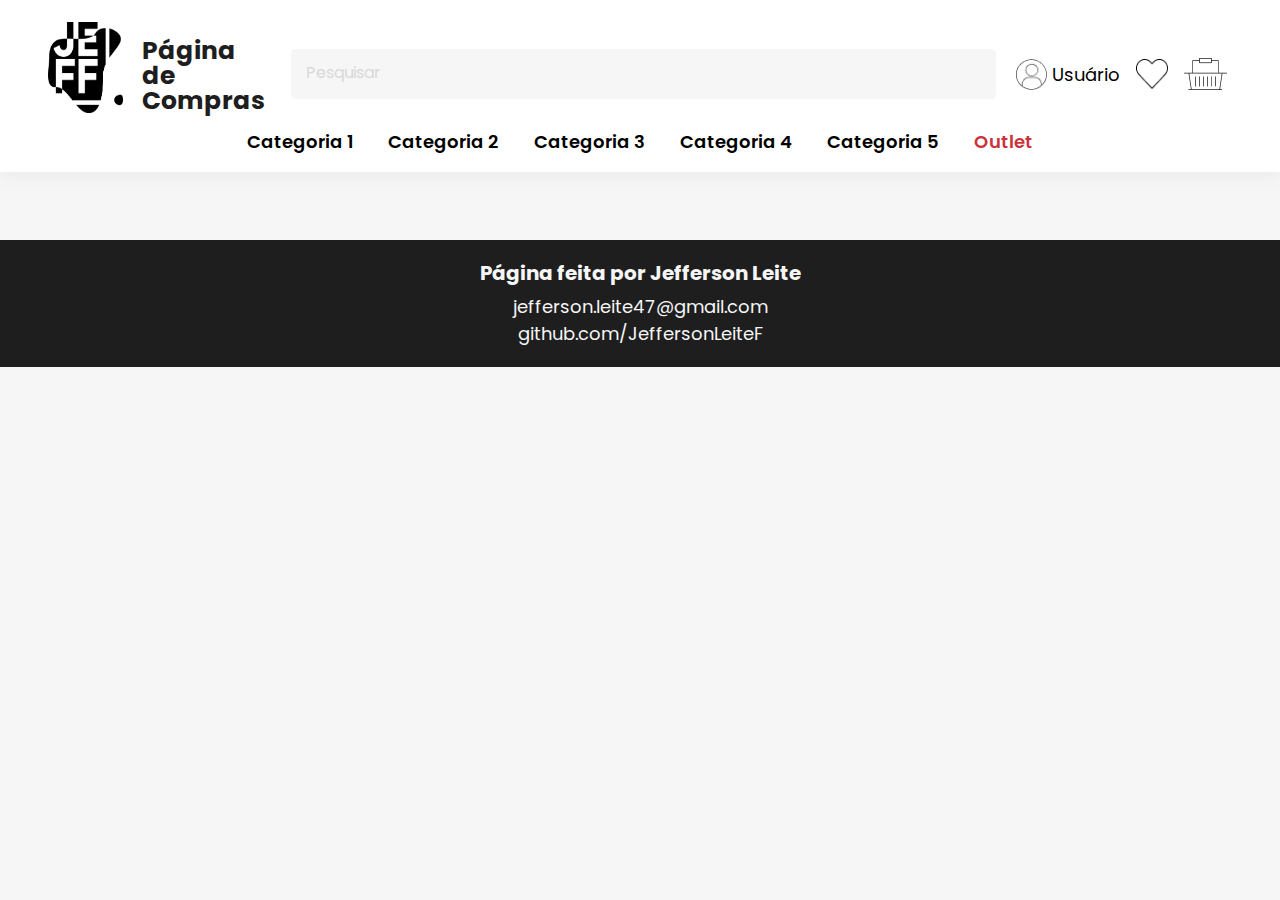
==== category-page.html @ 9fcb1c27 "Create category-page.html" ====
<!DOCTYPE html>
<html lang="pt-br">
<head>
    <meta charset="utf-8">
    <meta name="viewport" content="width=device-width, initial-scale=1, maximum-scale=1.0">
    <link rel="stylesheet" type="text/css" href="style.css">
    <style>@import url('https://fonts.googleapis.com/css2?family=Poppins:display=swap');</style>
    <title>Projeto 2 - Ecommerce</title>
</head>
<body>
    <header>
        <div class="header-content">
            <div class="Logo-Group">
                <img id="Logo" src="img/Logo Preta.png" alt="Logo Jeff" >
                <h1 id="Logo-txt">Página de Compras</h1>
            </div>
            <button id="Menu-Mobile">Menu
                <span id="Hamburger"></span>
            </button>
            <input type="text" id="Searchbar" placeholder="Pesquisar">
            <div class="header-content-right">
                <img src="img/user.png" alt="ícone usuário" id="User">
                <p id="User-txt">Usuário</p>        
                <img src="img/Favoritos.png" alt="ícone favoritos" id="Fav">
                <img src="img/Sacola.png" alt="ícone sacola" id="Sacola">
            </div>
        </div>
        <div class="nav-categorias">
            <nav id="nav">
                <ul>
                <li><a href="#" class="nav-item">Categoria 1</a></li>
                <li><a href="#" class="nav-item">Categoria 2</a></li>
                <li><a href="#" class="nav-item">Categoria 3</a></li>
                <li><a href="#" class="nav-item">Categoria 4</a></li>
                <li><a href="#" class="nav-item">Categoria 5</a></li>
                <li><a href="#" class="nav-item" id="outlet">Outlet</a></li>
                </ul>
            </nav>

        </div>
    </header>

    <!-- Footer -->
<section class="Footer-Container">
    <h2 class="Footer-Tittle">Página feita por Jefferson Leite</h2>
    <h3>jefferson.leite47@gmail.com</h3>
    <h3>github.com/JeffersonLeiteF</h3>
</section>
</body>
</html>
---- style.css ----
*{
    margin: 0;
    padding: 0;
    border: 0;
    font-family: 'Poppins', sans-serif;
}
html{
    font-size: 62.5%;
    scroll-behavior: smooth;
    background-color: #f6f6f6;
}
/* Header */
header{
    top: 0;
    width: 100%;
    background: #FFFFFF;
    box-shadow: 0px 4px 19px #0000000d;
    position: sticky;
    padding-bottom: 2px;
    z-index: 99999;
}
/* Header Principal */
.header-content{
    align-items: center;
    display: flex;
    justify-content: center;
}
.Logo-Group{
    display: flex;
    position: relative;
    cursor: pointer;
    width: 100%;
    max-width: 224px;
    margin-top: 22px;
    margin-left: 15px;
}
#Logo{
    position: relative;
    cursor: pointer;
    width: 100%;
    max-width: 75px;
}
#Logo-txt{
    position: relative;
    cursor: pointer;
    width: 100%;
    max-width: 130px;
    font-family: 'Poppins';
    font-style: normal;
    font-weight: 700;
    font-size: 25px;
    text-align: left;
    line-height: 25px;
    color: #1E1E1E;
    margin-left: 19px;
    margin-top: 16px;
}
#Menu-Mobile{
    display: none;
}
#Searchbar{
    position: relative;
    width: 100%;
    max-width: 675px;
    height: 100%;
    max-height: 50px;
    background-color: #f6f6f6;
    border-radius: 5px;
    border-color: none;
    padding: 15px;
    margin-top: 34px;
    margin-left: 19px;
}
#Searchbar::placeholder{
    font-family: 'Poppins';
    font-size: 1.6rem;
    color: #d9d9d9;
}
.header-content-right{
    display: flex;
    position: relative;
    justify-content: center;
    align-items: center;
    margin: 35px 16px 0;
    /* padding: 15px; */
    /* gap: 16px; */
    width: 100%;
    max-width: 220px;
}
#User{
    /* position: relative; */
    width: 31px;
    cursor: pointer;
    /* height: 31px; */
    /* margin-top: 35px; */
    margin-right: 5px;
}
#User-txt{
    /* position: relative; */
    font-family: 'Poppins';
    cursor: pointer;
    font-weight: 400;
    font-size: 1.8rem;
    /* line-height: 27px;
    margin-top: 35px;
    margin-left: 4.3px; */
    margin-right: 16px;
}
#Fav{
    /* position: relative; */
    width: 100%;
    cursor: pointer;
    /* height: 100%; */
    max-width: 32px;
    /* margin-top: 35px;
    margin-left: 16px; */
    margin-right: 16px;
}
#Sacola{
    /* position: relative; */
    cursor: pointer;
    width: 100%;
    height: 100%;
    max-width: 43px;
    max-height: 32px;
    /* margin-top: 35px;
    margin-left: 16px;
    margin-right: 15px; */
}
/* Categorias */
.nav-categorias{
    font-family: Poppins;
    margin: 15px 10px 15px;
}
.nav-categorias nav ul {
    display: flex;
    justify-content: center;
    list-style: none;
    flex-wrap: wrap;
    column-gap: 2.5rem;
}
.nav-categorias a{
    color: #000;
    text-decoration: none;
    font-size: 1.8rem;
    font-weight: 600;
    /* display: block; */
    padding: .5rem;
}
#outlet{
    color: #CB333B;
}
.nav-categorias a:hover{
    color: #3b3b3b;
    text-decoration: underline;
}
#outlet:hover{
    color: #881f24;
    text-decoration: underline;
}
.sliders{
    margin: 35px auto 0;
    max-width: 1200px;
    width: 85%;
    overflow: hidden;
}
.slides{
    width: 400%;
    display: flex;
}
.slides input{
    display: none;
}
.slide{
    width: 25%;
    position: relative;
    transition: 600ms ease-in-out;
}
.slide img{
    max-width: 1200px;
    width: 100%;
    border-radius: 5px;
}
.navigation-manual{
    position: absolute;
    max-width: 1200px;
    width: 85%;
    margin-top: 20%;
    display: flex;
    justify-content: center;
}
@media screen and (min-width: 1350px) {
  .navigation-manual {
   margin-top: 275px;
  }
}

.manual-btn1-d, .manual-btn2-d, .manual-btn3-d{
    border-radius: 100px;
    cursor: pointer;
    background-color: #d9d9d9;
    width: 22px;
    height: 22px;
    transition: 600ms;
}
.manual-btn1-d, .manual-btn2-d, .manual-btn3-d:not(:last-child){
    margin-right: 17px;
}
.manual-btn1-d:hover, .manual-btn2-d:hover, .manual-btn3-d:hover{
    background-color: #3b3b3b;
}
#radio-d1:checked ~ .first{
    margin-left: 0;
}
#radio-d2:checked ~ .first{
    margin-left: -25%;
}
#radio-d3:checked ~ .first{
    margin-left: -50%;
}
#radio-d1:checked ~ .navigation-manual .manual-btn1-d{
    background-color: #1E1E1E;
}
#radio-d2:checked ~ .navigation-manual .manual-btn2-d{
    background-color: #1E1E1E;
}
#radio-d3:checked ~ .navigation-manual .manual-btn3-d{
    background-color: #1E1E1E;
}
/* Banners Mobile */
.sliders-m{
    margin: 15px auto 0;
    max-width: 600px;
    width: 85%;
    overflow: hidden;
}
.slides-m{
    width: 400%;
    
    display: none;
}
.slides-m input{
    display: none;
}
.slide-m{
    width: 25%;
    position: relative;
    transition: 600ms ease-in-out;
}
.slide-m img{
    max-width: 1200px;
    width: 100%;
    border-radius: 5px;
}
.navigation-manual-m{
    position: absolute;
    max-width: 600px;
    width: 85%;
    margin-top: 118%;
    display: flex;
    justify-content: center;
}
.manual-btn1-m, .manual-btn2-m, .manual-btn3-m{
    border-radius: 100px;
    cursor: pointer;
    background-color: #d9d9d9;
    width: 22px;
    height: 22px;
    transition: 600ms;
}
.manual-btn1-m, .manual-btn2-m, .manual-btn3-m:not(:last-child){
    margin-right: 17px;
}
.manual-btn1-m:hover, .manual-btn2-m:hover, .manual-btn3-m:hover{
    background-color: #3b3b3b;
}
#radio-m1:checked ~ .first{
    margin-left: 0;
}
#radio-m2:checked ~ .first{
    margin-left: -25%;
}
#radio-m3:checked ~ .first{
    margin-left: -50%;
}
#radio-m1:checked ~ .navigation-manual-m .manual-btn1-m{
    background-color: #1E1E1E;
}
#radio-m2:checked ~ .navigation-manual-m .manual-btn2-m{
    background-color: #1E1E1E;
}
#radio-m3:checked ~ .navigation-manual-m .manual-btn3-m{
    background-color: #1E1E1E;
}
/* Carrossel Produtos */
.pSlider{
    background-color: #FFFFFF;
    border-radius: 5px;
    max-width: 1200px;
    width: 85%;
    /* max-height: 610px; */
    height: 610px;
    margin: 68px auto 0;
    padding-top: 0.1px;
    text-align: center;
    position: relative;
}
@media (min-width: 451px) and (max-width: 668px){
    .pSlider{
    height: 650px;
    }
}
.pSlider h1{
    font-family: 'Poppins';
    font-size: 3.5rem;
    line-height: 52.2px;
    margin: 37px 0 46px;
}
/* Carrossel de Produtos */
.Carrossel{
    position: relative;
    margin: 0 auto;
    gap: 40px;
    display: flex;
    overflow: hidden;
    transition-property: scroll-left;
    transition-duration: 600ms;
    transition-timing-function: ease-in-out;
}
.cProduct{
    width: 200px;
    height: 447px;
    display: inline-block;
}
.cProduct:first-child{
    margin-left: 80px;
}
.cProduct:last-child{
    margin-right: 80px;
}
.cProduct img{
    max-width: 200px;
    width: 100%;
}
.pNome{
    font-family: 'Poppins';
    font-size: 1.8rem;
    text-align: left;
    font-weight: 600;
}
.pMarca{
    font-family: 'Poppins';
    font-size: 1.8rem;
    text-align: left;
    font-weight: 400;
    text-decoration: underline;
}
.pPrice{
    font-family: 'Poppins';
    font-size: 3rem;
    text-align: left;
    font-weight: 700;
}
.pParcel{
    font-family: 'Poppins';
    font-size: 1.8rem;
    text-align: left;
    font-weight: 400;
    margin-bottom: 16px;
}
.pCTA{
    background-color: #00903E;
    padding: 12px 57px;
    color: #D9D9D9;
    font-family: 'Poppins';
    font-size: 18px;
    font-weight: 700;
    text-decoration: none;
    border-radius: 5px;
    transition: 600ms ease-in-out;
}
.pCTA:hover{
    background-color: #005022;
}
.next, .prev {
    cursor: pointer;
    position: absolute;
    height: 100%;
    width: 6rem;
    top: 50%;
    transform: translateY(-50%);
    border: none;
    z-index: 1;
    opacity: 0.05;
    transition: 600ms;
}
.prev {
    left: 0;
    background: linear-gradient(to right, #FFFFFF, transparent);
}
.next {
    right: 0;
    background: linear-gradient(to left, #FFFFFF, transparent);
}
.prev:hover, .next:hover{
    opacity: 1;
}
/* Blog */
.Blog-Container{
    margin-top: 68px;
    background-color: #D9D9D9;
    width: 100%;
    padding-top: 86px;
    padding-bottom: 86px;
}
.Blog-Wrapper{
    display: flex;
    text-align: center;
    align-items: center;
    justify-content: center;
    margin: auto;
    max-width: 1200px;
    width: 85%;
}
.Blog-Img img{
    max-width: 350px;
    border-radius: 5px;
    margin-right: 75px;
}
.Blog-Line{
    margin-right: 75px;    
}
.Blog-TXT{
    max-width: 668px;
    width: 100%;
    text-align: center;
    display: inline;
}
.Blog-TXT h1{
    font-family: 'Poppins';
    font-size: 3.5rem;
    font-weight: 700;
    line-height: 5.2rem;
    text-align: left;
    margin-bottom: 32px;
}
.Blog-TXT p{
    font-family: 'Poppins';
    font-size: 1.8rem;
    font-weight: 400;
    line-height: 2.7rem;
    text-align: left;
    max-width: 668px;
    width: 100%;
    margin-bottom: 47px;
}
.Blog-TXT a{
    color: #000;
    font-family: 'Poppins';
    font-size: 2.5rem;
    font-weight: 700;
    text-decoration: none;
    transition: all 600ms;
}
.Blog-TXT a:hover{
    color: #3b3b3b;
    text-decoration: underline;
}
/* Formulário */
.Form-Container{
    text-align: center;
    margin-top: 68px;
}
.Form-Wrapper{
    justify-content: center;
    align-items: center;
    max-width: 1200px;
    width: 85%;
    gap: 8px;
    display: inline-flex;
}
.Form-Tittle{
    color: #000;
    font-family: 'Poppins';
    font-size: 2.5rem;
    font-weight: 700;
    line-height: 3.7rem;
    margin-bottom: 1.6rem;
}
.Form-Name, .Form-Email{
    box-sizing: border-box;
    background-color: #f6f6f6;
    padding-top: 15px;
    padding-bottom: 10px;
    padding-left: 15px;
    border: 0.1rem solid #1E1E1E;
    border-radius: 5px;
    max-width: 341px;
    max-height: 50px;
    width: 100%;
    height: 100%;
    line-height: 50px;
}
.Form-Name::placeholder, .Form-Email::placeholder{
    font-family: 'Poppins';
    font-size: 1.8rem;
    color: #d9d9d9;
    font-weight: 700;
}
.Form-Button{
    box-sizing: border-box;
    padding: 12px 50px;
    background-color: #00903E;
    color: #d9d9d9;
    font-family: 'Poppins';
    font-size: 1.8rem;
    font-weight: 700;
    transition: 600ms;
    border-radius: 5px;
    cursor: pointer;
    max-height: 50px;
    height: 100%;
}
.Form-Button:hover{
    background-color: #005022;
}
/* Footer */
.Footer-Container{
    background-color: #1E1E1E;
    text-align: center;
    padding: 20px;
    margin-top: 68px;
}
.Footer-Container h2, .Footer-Container h3{
    color: #f6f6f6;
}
.Footer-Tittle{
    font-family: 'Poppins';
    font-size: 2rem;
    font-weight: 700;
    line-height: 2.7rem;
    margin-bottom: 6px;
}
.Footer-Container h3{
    font-family: 'Poppins';
    font-size: 1.8rem;
    font-weight: 400;
    line-height: 2.7rem;
}
/* Responsivo */
@media (max-width: 1000px){
    .Blog-Img, .Blog-Line{
        display: none;
    }
    .Blog-TXT h1{
        font-family: 'Poppins';
        font-size: 3.5rem;
        font-weight: 700;
        line-height: 5.2rem;
        text-align: center;
        margin: 0 10px 32px;
    }
    .Blog-TXT p{
        font-family: 'Poppins';
        font-size: 1.8rem;
        font-weight: 400;
        line-height: 2.7rem;
        text-align: left;
        max-width: 668px;
        width: 100%;
        margin-bottom: 47px;
    }
    .Blog-TXT a{
        color: #000;
        font-family: 'Poppins';
        font-size: 2.5rem;
        font-weight: 700;
        text-decoration: none;
        transition: all 600ms;
    }
}
@media (max-width: 655px){
    .header-content{
        flex-wrap: wrap;
        align-items: center;
    }
    .header-content-right{
        display: none;
    }
    .Logo-Group{
        scale: 0.8;
        margin-left: 5px;
        margin-right: auto;
    }
    #Menu-Mobile{
        display: flex;
        /* right: 0; */
        margin: 2rem 0 0;
        padding: 5px;
        background: none;
        font-family: 'Poppins';
        font-size: 1.8rem;
        font-weight: 500;
        margin-right: 19px;
        gap: 1rem;
    }
    #Hamburger{
        margin-top: .4rem;
        display: block;
        width: 20px;
        border-top: 2px solid;
    }
    #Hamburger::after ,#Hamburger::before{
        content: '';
        display: block;
        width: 20px;
        height: 2px;
        background: currentColor;
        margin-top: 5px;
        transition: 300ms;
        position: relative;
    }
    header.menu-active #Hamburger{
        border-top-color: transparent;
    }
    header.menu-active #Hamburger::before{
        transform: rotate(135deg);
    }
    header.menu-active #Hamburger::after{
        transform: rotate(-135deg);
        top: -7px;
    }
    #Searchbar{
        width: 85%;
        max-width: 400px;
        margin: 25px 19px 15px;
    }
    .nav-categorias{
        display: none;
    }
    header.menu-active .nav-categorias {
        display: flex;
        margin: 0 auto 10px;
        width: 100%;
        top: 100px;
        text-align: right;        
    }
    header.menu-active .nav-categorias li{
        padding: 5px;
        width: 90vw;   
    }
    header.menu-active .nav-categorias a {
        font-size: 2rem;
    }
    header.menu-active #Searchbar {
        display: none;
    }
    header.menu-active .header-content-right{
        display: flex;
        justify-content: center;
        align-items: center;
        margin: 0 100% 0;
        margin-top: 15px;
        margin-bottom: 15px;
        padding: 0;
        scale: 1.2;
    }
    #User-txt{
        display: none;
    }
    #User, #Fav{
        margin-right: 16px;
    }    
    .sliders{
        display: none;
    }
    .slides-m{
        display: flex;
    }
    .Carrossel{
        overflow-x: auto;
    }
}
@media (max-width: 600px){
    .Form-Container{
        text-align: center;
        margin-top: 68px;
        
    }
    .Form-Wrapper{
        justify-content: center;
        align-items: center;
        max-width: 1200px;
        width: 85%;
        gap: 8px;
        display: inline-flex;
        flex-wrap: wrap;
        gap: 15px;
    }
    .Form-Tittle{
        margin: 0 10px 15px;
    }
}
@media (max-width: 450px){
    .pSlider h1{
        font-family: 'Poppins';
        font-size: 2.5rem;
        line-height: 3rem;
        margin: 37px 15px 46px;
    }
    .cProduct:first-child{
        margin-left: 40px;
    }
    .cProduct:last-child{
        margin-right: 40px;
    }
    .next, .prev {
        cursor: pointer;
        position: absolute;
        height: 100%;
        width: 3rem;
        top: 50%;
        transform: translateY(-50%);
        border: none;
        z-index: 1;
        opacity: 0.05;
        transition: 600ms;
    }
}
@media (max-width: 300px){
    .header-content{
        padding-left: 0;
    }
    .Logo-Group{
        scale: 0.6;
        margin: .2rem 0 0;
    }
    #Menu-Mobile{
        scale: 0.8;
        margin: 0;
    }
}
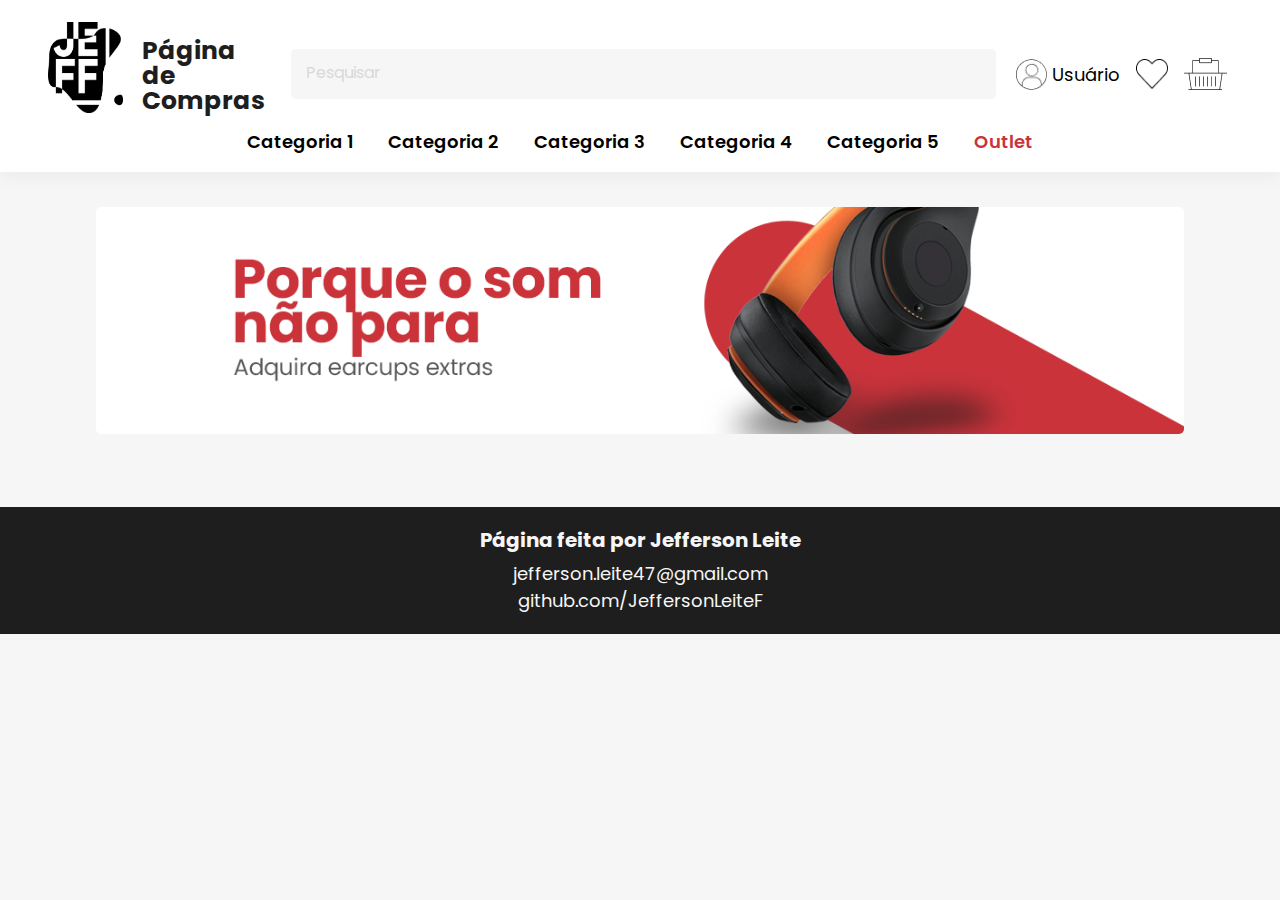
==== commit c90d925e: "Aplicações iniciais" ====
--- a/category-page.html
+++ b/category-page.html
@@ -4,8 +4,9 @@
     <meta charset="utf-8">
     <meta name="viewport" content="width=device-width, initial-scale=1, maximum-scale=1.0">
     <link rel="stylesheet" type="text/css" href="style.css">
+    <link rel="stylesheet" type="text/css" href="style-category.css">
     <style>@import url('https://fonts.googleapis.com/css2?family=Poppins:display=swap');</style>
-    <title>Projeto 2 - Ecommerce</title>
+    <title>Página de Categoria - PJ2</title>
 </head>
 <body>
     <header>
@@ -40,6 +41,11 @@
         </div>
     </header>
 
+    <!-- Banner Categoria -->
+    <div class="banner-categoria">
+        <img src="img/Banners-Categoria.png" alt="Banner Categoria">
+    </div>
+
     <!-- Footer -->
 <section class="Footer-Container">
     <h2 class="Footer-Tittle">Página feita por Jefferson Leite</h2>
--- a/style-category.css
+++ b/style-category.css
@@ -0,0 +1,10 @@
+.banner-categoria{
+    margin: 35px auto 0;
+    max-width: 1200px;
+    width: 85%;
+}
+.banner-categoria img{
+    max-width: 1200px;
+    width: 100%;
+    border-radius: 5px;
+}